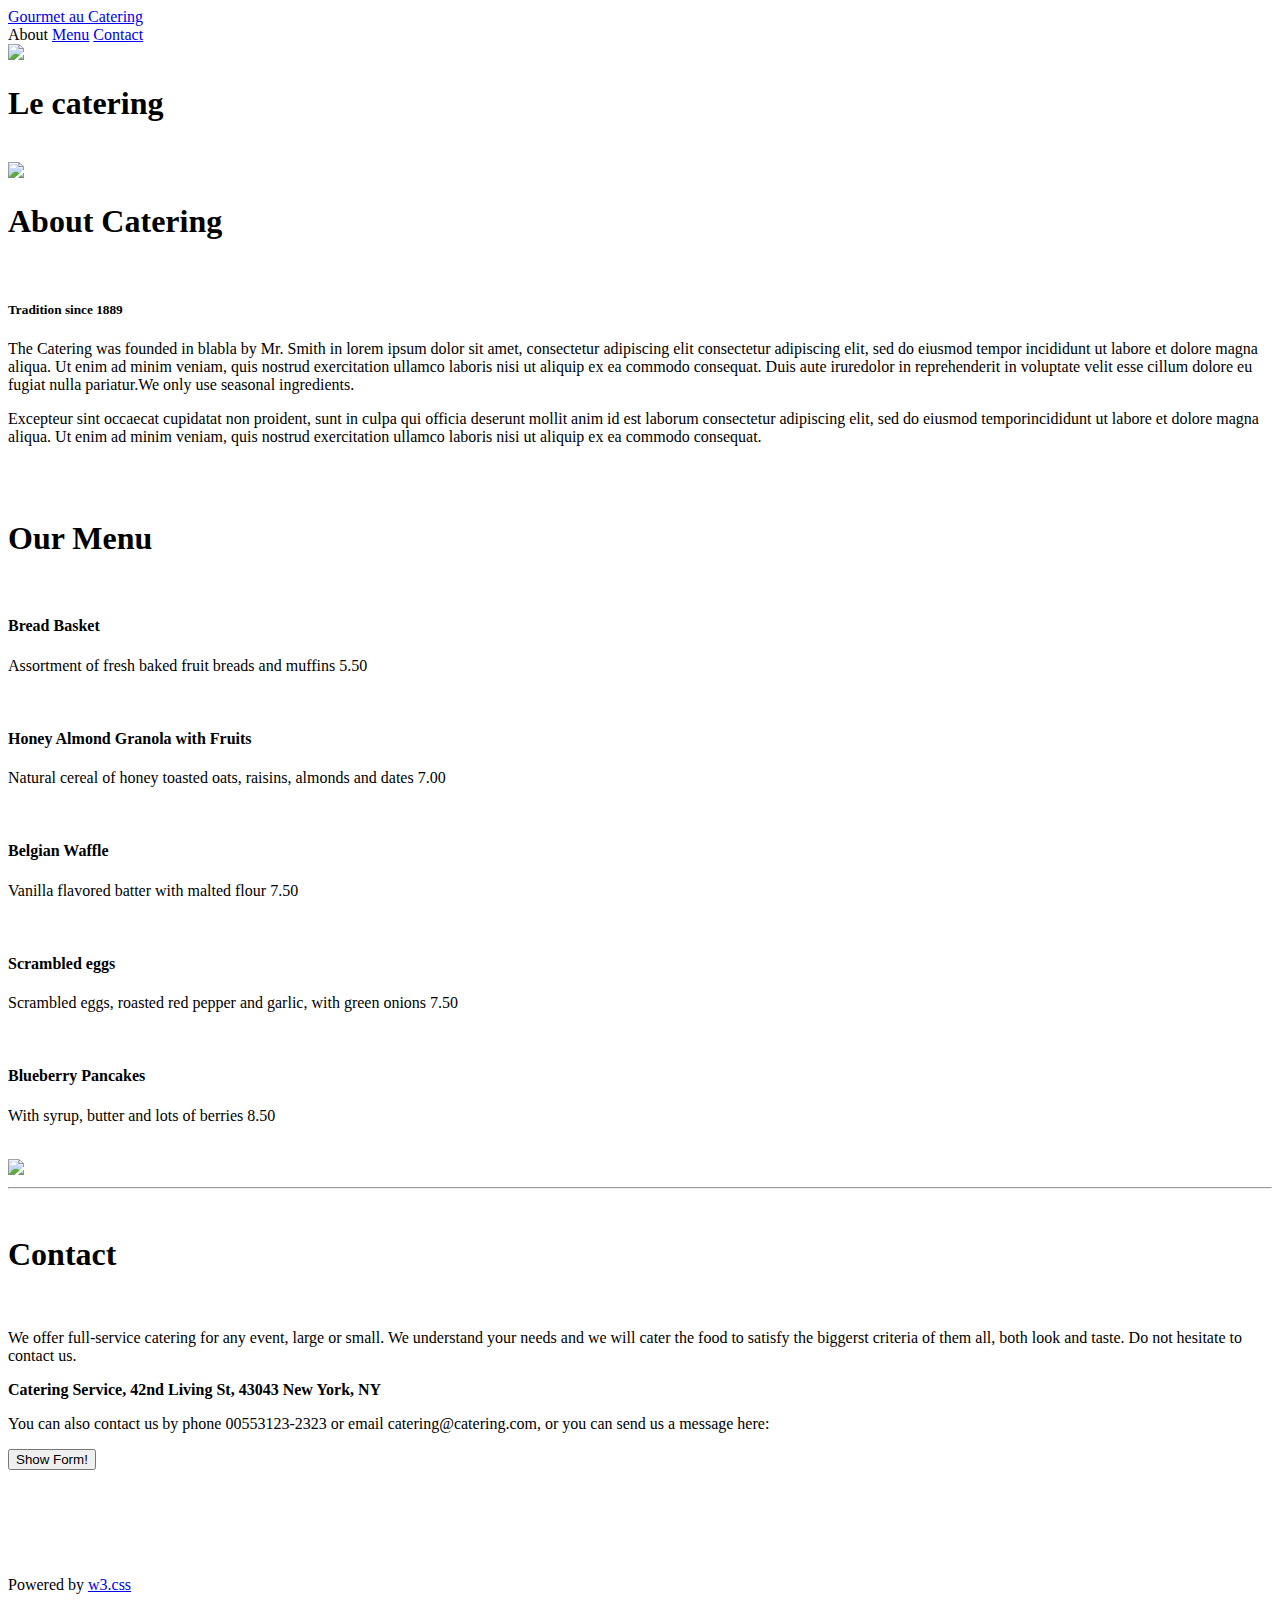
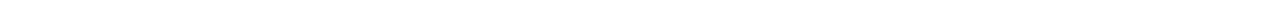
==== index.html @ 176dfc2e "minor changes done" ====
<!DOCTYPE html>
<html>
  <head>
    <title class="test-title">Gourmet au Catering</title>
    <meta charset="UTF-8">
    <meta name="viewport" content="width=device-width, initial-scale=1">
    <link rel="stylesheet" type="text/css" href="assests/stylesheets/index.css">
    <script src="http://code.jquery.com/jquery-1.11.1.min.js"></script>
    <script type="text/javascript" src="assests/scripts/index.js"></script>
  </head>
  <body>
    <!-- Navigation Bar -->
    <div id="wrapper">
    <div class="test-top">
	    <div class="test-navbar test-padding test-card">
	      <a href="index.html" class="test-navbar test-navbar-item">Gourmet au Catering</a>
		    <div class="test-right-nav">
		    	<!-- Right side Navbar -->
			    <a onclick="index_about()">About</a>
			    <a href="menu.html">Menu</a>
			    <a href="contact.html">Contact</a>
	      </div>
	    </div>
    </div>
    <div class="test-text-on-image">
    <header id="home" class="test-header-home">
      <img src="assests/images/hamburger.jpg" class= "test-title test-img-last">
      <div>
      	<h1 class="test-bottom-left-text">Le catering</h1>
      </div>
    </header>
    </div>
    <!-- Page Content -->
    <div class= "content">
      <br>	<!-- About Section -->
        
        <div id="about">
    		<div id="image2" class="post test-menu-text-index-image">
    			<img src="assests/images/tablesetting2.jpg" class="test-img-last2 test-img-last2-centre">
    		</div>
    		<div class="test-about-new">
    			<h1 class="test-about-heading-index">About Catering</h1>
    			<br>
    			<h5 class="test-about-sub-heading-index">Tradition since 1889</h5>
    			<p class="test-about-text-index">
    				The Catering was founded in blabla by Mr. Smith in lorem ipsum dolor sit amet, consectetur adipiscing elit consectetur adipiscing elit, sed do eiusmod tempor incididunt ut labore et dolore magna aliqua. Ut enim ad minim veniam, quis nostrud exercitation ullamco laboris nisi ut aliquip ex ea commodo consequat. Duis aute iruredolor in reprehenderit in voluptate velit esse cillum dolore eu fugiat nulla pariatur.We only use <season class="test-brown-word">seasonal</season> ingredients.
            </p>
          <p class="test-brown-color test-about-brown-index"> 
    				Excepteur sint occaecat cupidatat non proident, sunt in culpa qui officia deserunt mollit anim id est laborum consectetur adipiscing elit, sed do eiusmod temporincididunt ut labore et dolore magna aliqua. Ut enim ad minim veniam, quis nostrud exercitation ullamco laboris nisi ut aliquip ex ea commodo consequat.
    			</p>
    		</div>
    	</div>
    	<!-- Menu Section -->
    	<br><br>
    	<div id="menu">
    		<div class="test-menu-text-index">
    			<h1 class="test-menu-head-index">Our Menu</h1>
    			<br>
    			<h4>Bread Basket</h4>
    			<p class="test-brown-color">Assortment of fresh baked fruit breads and muffins 5.50</p>
    			<br>
          <h4>Honey Almond Granola with Fruits</h4>
          <p class="test-brown-color">Natural cereal of honey toasted oats, raisins, almonds and dates 7.00</p>
          <br>
          <h4>Belgian Waffle</h4>
    			<p class="test-brown-color">Vanilla flavored batter with malted flour 7.50</p>
    			<br>
    			<h4>Scrambled eggs</h4>
    			<p class="test-brown-color">Scrambled eggs, roasted red pepper and garlic, with green onions 7.50</p>
    			<br>
    			<h4>Blueberry Pancakes</h4>
    			<p class="test-brown-color">With syrup, butter and lots of berries 8.50</p>
    			<br>
    		</div>
    		<div class="test-image-height">
    			<img src="assests/images/tablesetting.jpg" class="test-image2 test-img-last">
    		</div>
    	</div>
    	<!-- Contact Section -->
    	<hr><br>
    	<div id="contact">
    		<h1>Contact</h1>
    		<br>
    		<p>
    			We offer full-service catering for any event, large or small. We understand your needs and we will cater the food to satisfy the biggerst criteria of them all, both look and taste. Do not hesitate to contact us.
    		</p>
    		<p>
    			<b>Catering Service, 42nd Living St, 43043 New York, NY</b>
    		</p>
    		<p>
    			You can also contact us by phone 00553123-2323 or email catering@catering.com, or you can send us a message here:
    		</p>
        <button type="button" onclick="document.getElementById('booking-form').style.display='block'">Show Form!</button>
    		<form id="booking-form" style="display: none">
    			<p>
    				<input type="text" placeholder="Name" required name="name">
    			</p>
    			<p>
    				<input type="number" placeholder="How many people" required name="people">
    			</p>
    			<p>
    				<input type="datetime-local" placeholder="Date and Time" required name="date" value: "2017-11-16T20:00">
    			</p>
    			<p>
    				<input type="text" placeholder="Message/ Special Requirements" required name="Message">
    			</p>
    			<button type="submit">Send Message</button>
    		</form>
    	</div><br><br><br><br><br>
    	<!-- End Of Content -->
    </div>
</div>
    <div id="wrapper-about">
      <div class="test-top"  id="sidebar">
        <div class="test-bar test-white test-padding test-card">
          <a href="index.html" class="test-bar test-bar-item">Gourmet au Catering</a>
          <div class="test-right-diff">
            <!-- Right side Navbar -->
            <a href="about.html" onclick="index_about()" onmouseover="hoverNavActiveFunc()">About</a>
            <a href="menu.html" onclick="index_menu()" onmouseover="hoverNavFunc()">Menu</a>
            <a href="contact.html" onclick="index_contact()" onmouseover="hoverNavFunc()">Contact</a>
          </div>
        </div>
      </div>
      <br><br>
    <!-- About Section -->
      <div id="about">
        <div id="image2" class="test-about-text-about-image">
          <img src="assests/images/tablesetting2.jpg" width="50%" height="75%" class="test-title" onmouseover="this.src='assests/images/tablesetting2.jpg' " onmouseout="this.src='assests/images/tablesetting.jpg'" >
        </div>
        <div class="test-width-about-diff">
          <h1 class="test-about-heading-index-diff">About-Catering</h1>
          <br>
          <h5 class="test-about-sub-heading-index-diff">Tradition since 1889</h5>
          <p class="test-about-text-index-diff">
            The Catering was founded in blabla by Mr. Smith in lorem ipsum dolor sit amet, consectetur adipiscing elit consectetur adipiscing elit, sed do eiusmod tempor incididunt ut labore et dolore magna aliqua. Ut enim ad minim veniam, quis nostrud exercitation ullamco laboris nisi ut aliquip ex ea commodo consequat. Duis aute iruredolor in reprehenderit in voluptate velit esse cillum dolore eu fugiat nulla pariatur.We only use <season class="test-brown-word">seasonal</season> ingredients.
          </p>
          <p class="test-brown-color test-about-brown-diff"> 
            Excepteur sint occaecat cupidatat non proident, sunt in culpa qui officia deserunt mollit anim id est laborum consectetur adipiscing elit, sed do eiusmod temporincididunt ut labore et dolore magna aliqua. Ut enim ad minim veniam, quis nostrud exercitation ullamco laboris nisi ut aliquip ex ea commodo consequat.
          </p>
          <img id="myImage" onclick="changeImage()" src="file:///Users/tanmayjain/Desktop/gourmet%20catering/assests/images/pic_bulboff.gif" width="100" height="180">
        </div>
      </div>
    </div>
    <!-- Footer -->
    <div  class="test-footer">
    <footer>
      <p>Powered by <a href="https://www.w3schools.com/w3css/default.asp" title="W3.CSS" target="_blank">w3.css</a></p>
    </footer>
    </div>
  </body>
</html>
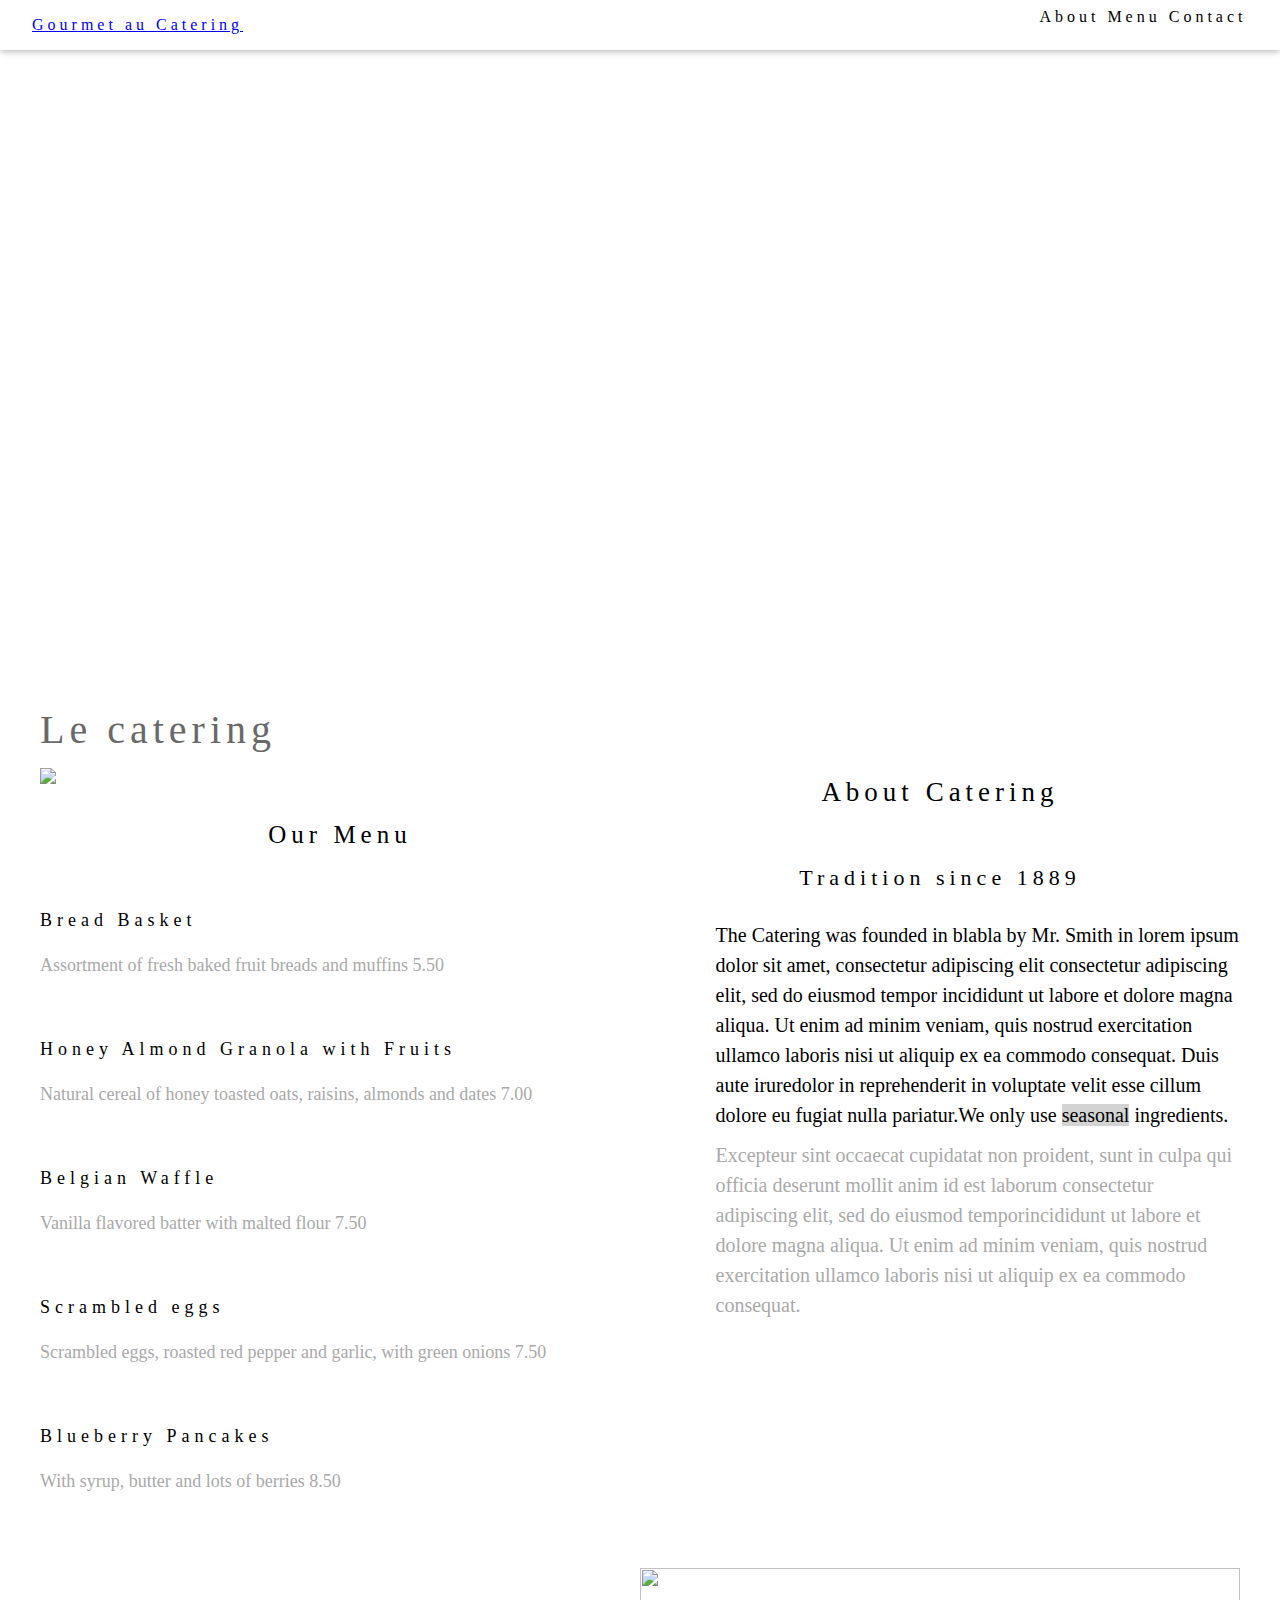
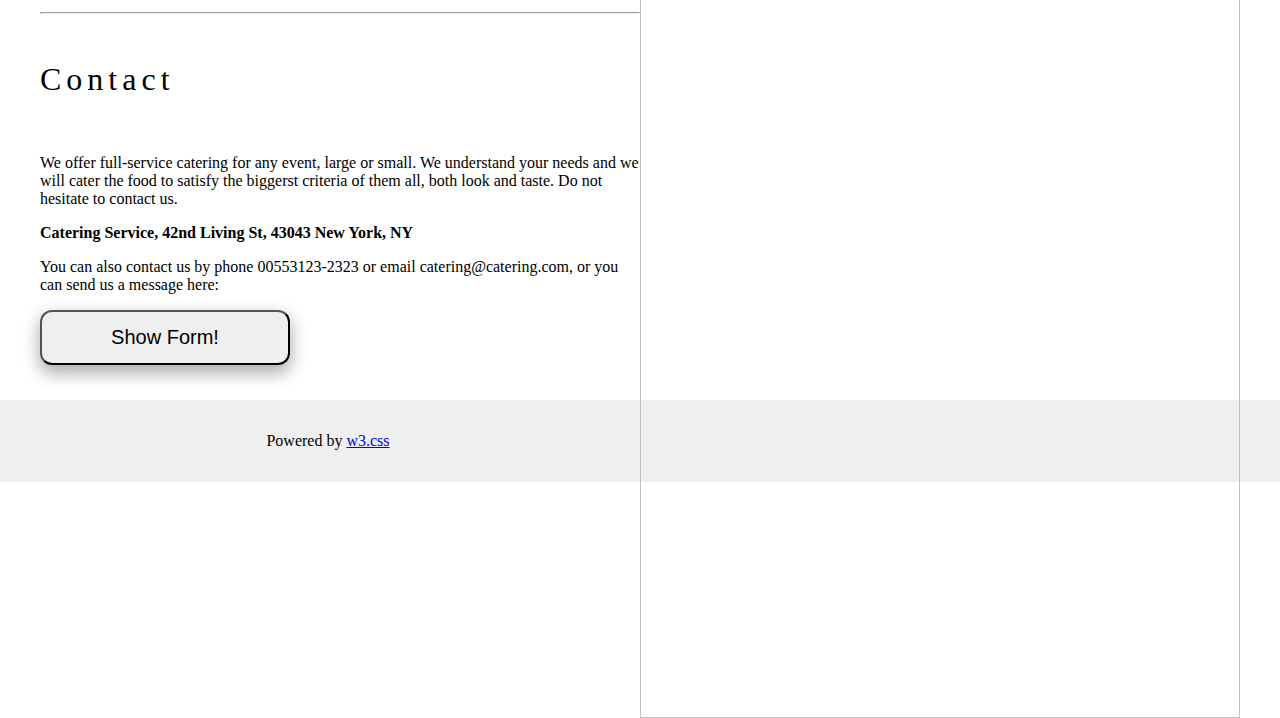
==== commit 8f02ae25: "Prototyping done" ====
--- a/index.html
+++ b/index.html
@@ -1,152 +1,252 @@
 <!DOCTYPE html>
 <html>
-  <head>
-    <title class="test-title">Gourmet au Catering</title>
-    <meta charset="UTF-8">
-    <meta name="viewport" content="width=device-width, initial-scale=1">
-    <link rel="stylesheet" type="text/css" href="assests/stylesheets/index.css">
-    <script src="http://code.jquery.com/jquery-1.11.1.min.js"></script>
-    <script type="text/javascript" src="assests/scripts/index.js"></script>
-  </head>
-  <body>
-    <!-- Navigation Bar -->
-    <div id="wrapper">
-    <div class="test-top">
-	    <div class="test-navbar test-padding test-card">
-	      <a href="index.html" class="test-navbar test-navbar-item">Gourmet au Catering</a>
-		    <div class="test-right-nav">
-		    	<!-- Right side Navbar -->
-			    <a onclick="index_about()">About</a>
-			    <a href="menu.html">Menu</a>
-			    <a href="contact.html">Contact</a>
-	      </div>
-	    </div>
-    </div>
-    <div class="test-text-on-image">
-    <header id="home" class="test-header-home">
-      <img src="assests/images/hamburger.jpg" class= "test-title test-img-last">
-      <div>
-      	<h1 class="test-bottom-left-text">Le catering</h1>
-      </div>
-    </header>
-    </div>
-    <!-- Page Content -->
-    <div class= "content">
-      <br>	<!-- About Section -->
-        
-        <div id="about">
-    		<div id="image2" class="post test-menu-text-index-image">
-    			<img src="assests/images/tablesetting2.jpg" class="test-img-last2 test-img-last2-centre">
-    		</div>
-    		<div class="test-about-new">
-    			<h1 class="test-about-heading-index">About Catering</h1>
-    			<br>
-    			<h5 class="test-about-sub-heading-index">Tradition since 1889</h5>
-    			<p class="test-about-text-index">
-    				The Catering was founded in blabla by Mr. Smith in lorem ipsum dolor sit amet, consectetur adipiscing elit consectetur adipiscing elit, sed do eiusmod tempor incididunt ut labore et dolore magna aliqua. Ut enim ad minim veniam, quis nostrud exercitation ullamco laboris nisi ut aliquip ex ea commodo consequat. Duis aute iruredolor in reprehenderit in voluptate velit esse cillum dolore eu fugiat nulla pariatur.We only use <season class="test-brown-word">seasonal</season> ingredients.
-            </p>
-          <p class="test-brown-color test-about-brown-index"> 
-    				Excepteur sint occaecat cupidatat non proident, sunt in culpa qui officia deserunt mollit anim id est laborum consectetur adipiscing elit, sed do eiusmod temporincididunt ut labore et dolore magna aliqua. Ut enim ad minim veniam, quis nostrud exercitation ullamco laboris nisi ut aliquip ex ea commodo consequat.
-    			</p>
-    		</div>
-    	</div>
-    	<!-- Menu Section -->
-    	<br><br>
-    	<div id="menu">
-    		<div class="test-menu-text-index">
-    			<h1 class="test-menu-head-index">Our Menu</h1>
-    			<br>
-    			<h4>Bread Basket</h4>
-    			<p class="test-brown-color">Assortment of fresh baked fruit breads and muffins 5.50</p>
-    			<br>
-          <h4>Honey Almond Granola with Fruits</h4>
-          <p class="test-brown-color">Natural cereal of honey toasted oats, raisins, almonds and dates 7.00</p>
-          <br>
-          <h4>Belgian Waffle</h4>
-    			<p class="test-brown-color">Vanilla flavored batter with malted flour 7.50</p>
-    			<br>
-    			<h4>Scrambled eggs</h4>
-    			<p class="test-brown-color">Scrambled eggs, roasted red pepper and garlic, with green onions 7.50</p>
-    			<br>
-    			<h4>Blueberry Pancakes</h4>
-    			<p class="test-brown-color">With syrup, butter and lots of berries 8.50</p>
-    			<br>
-    		</div>
-    		<div class="test-image-height">
-    			<img src="assests/images/tablesetting.jpg" class="test-image2 test-img-last">
-    		</div>
-    	</div>
-    	<!-- Contact Section -->
-    	<hr><br>
-    	<div id="contact">
-    		<h1>Contact</h1>
-    		<br>
-    		<p>
-    			We offer full-service catering for any event, large or small. We understand your needs and we will cater the food to satisfy the biggerst criteria of them all, both look and taste. Do not hesitate to contact us.
-    		</p>
-    		<p>
-    			<b>Catering Service, 42nd Living St, 43043 New York, NY</b>
-    		</p>
-    		<p>
-    			You can also contact us by phone 00553123-2323 or email catering@catering.com, or you can send us a message here:
-    		</p>
-        <button type="button" onclick="document.getElementById('booking-form').style.display='block'">Show Form!</button>
-    		<form id="booking-form" style="display: none">
-    			<p>
-    				<input type="text" placeholder="Name" required name="name">
-    			</p>
-    			<p>
-    				<input type="number" placeholder="How many people" required name="people">
-    			</p>
-    			<p>
-    				<input type="datetime-local" placeholder="Date and Time" required name="date" value: "2017-11-16T20:00">
-    			</p>
-    			<p>
-    				<input type="text" placeholder="Message/ Special Requirements" required name="Message">
-    			</p>
-    			<button type="submit">Send Message</button>
-    		</form>
-    	</div><br><br><br><br><br>
-    	<!-- End Of Content -->
-    </div>
-</div>
-    <div id="wrapper-about">
-      <div class="test-top"  id="sidebar">
-        <div class="test-bar test-white test-padding test-card">
-          <a href="index.html" class="test-bar test-bar-item">Gourmet au Catering</a>
-          <div class="test-right-diff">
-            <!-- Right side Navbar -->
-            <a href="about.html" onclick="index_about()" onmouseover="hoverNavActiveFunc()">About</a>
-            <a href="menu.html" onclick="index_menu()" onmouseover="hoverNavFunc()">Menu</a>
-            <a href="contact.html" onclick="index_contact()" onmouseover="hoverNavFunc()">Contact</a>
-          </div>
-        </div>
-      </div>
-      <br><br>
-    <!-- About Section -->
-      <div id="about">
-        <div id="image2" class="test-about-text-about-image">
-          <img src="assests/images/tablesetting2.jpg" width="50%" height="75%" class="test-title" onmouseover="this.src='assests/images/tablesetting2.jpg' " onmouseout="this.src='assests/images/tablesetting.jpg'" >
-        </div>
-        <div class="test-width-about-diff">
-          <h1 class="test-about-heading-index-diff">About-Catering</h1>
-          <br>
-          <h5 class="test-about-sub-heading-index-diff">Tradition since 1889</h5>
-          <p class="test-about-text-index-diff">
-            The Catering was founded in blabla by Mr. Smith in lorem ipsum dolor sit amet, consectetur adipiscing elit consectetur adipiscing elit, sed do eiusmod tempor incididunt ut labore et dolore magna aliqua. Ut enim ad minim veniam, quis nostrud exercitation ullamco laboris nisi ut aliquip ex ea commodo consequat. Duis aute iruredolor in reprehenderit in voluptate velit esse cillum dolore eu fugiat nulla pariatur.We only use <season class="test-brown-word">seasonal</season> ingredients.
-          </p>
-          <p class="test-brown-color test-about-brown-diff"> 
-            Excepteur sint occaecat cupidatat non proident, sunt in culpa qui officia deserunt mollit anim id est laborum consectetur adipiscing elit, sed do eiusmod temporincididunt ut labore et dolore magna aliqua. Ut enim ad minim veniam, quis nostrud exercitation ullamco laboris nisi ut aliquip ex ea commodo consequat.
-          </p>
-          <img id="myImage" onclick="changeImage()" src="file:///Users/tanmayjain/Desktop/gourmet%20catering/assests/images/pic_bulboff.gif" width="100" height="180">
-        </div>
-      </div>
-    </div>
-    <!-- Footer -->
-    <div  class="test-footer">
-    <footer>
-      <p>Powered by <a href="https://www.w3schools.com/w3css/default.asp" title="W3.CSS" target="_blank">w3.css</a></p>
-    </footer>
-    </div>
-  </body>
-</html>+	<head>
+		<title class="test-title">Gourmet au Catering</title>
+		<meta charset="UTF-8">
+		<meta name="viewport" content="width=device-width, initial-scale=1">
+		<link rel="stylesheet" type="text/css" href="assests/stylesheets/index.css">
+		<script src="http://code.jquery.com/jquery-1.11.1.min.js"></script>
+		<script type="text/javascript" src="assests/scripts/index.js"></script>
+	</head>
+	<body class="loading">
+		<!-- Navigation Bar -->	
+		<div class="test-top">
+			<div class="test-navbar test-padding test-card">
+				<a href="index.html" class="test-navbar test-navbar-item" id="home-button">Gourmet au Catering</a>
+				<div class="test-right-nav">
+					<!-- Right side Navbar -->
+					<a id="about-button">About</a>
+					<a id="menu-button">Menu</a>
+					<a id="contact-button">Contact</a>
+				</div>
+			</div>
+		</div>
+		<div id="wrapper">
+			<div class="test-text-on-image">
+				<header id="home" class="test-header-home">
+					<img src="assests/images/hamburger.jpg" class= "test-title test-img-last">
+					<div>
+						<h1 class="test-bottom-left-text">Le catering</h1>
+					</div>
+				</header>
+			</div>
+			<!-- Page Content -->
+			<div class= "content">
+				<br>	<!-- About Section -->
+				<div id="about" class="fade">
+					<div id="image2" class="post test-menu-text-index-image fade">
+						<img src="assests/images/tablesetting2.jpg" class="test-img-last2 test-img-last2-centre">
+					</div>
+					<div class="test-about-new fade">
+						<h1 class="test-about-heading-index fade">About Catering</h1>
+						<br>
+						<h5 class="test-about-sub-heading-index fade">Tradition since 1889</h5>
+						<p class="test-about-text-index fade">
+							The Catering was founded in blabla by Mr. Smith in lorem ipsum dolor sit amet, consectetur adipiscing elit consectetur adipiscing elit, sed do eiusmod tempor incididunt ut labore et dolore magna aliqua. Ut enim ad minim veniam, quis nostrud exercitation ullamco laboris nisi ut aliquip ex ea commodo consequat. Duis aute iruredolor in reprehenderit in voluptate velit esse cillum dolore eu fugiat nulla pariatur.We only use <season class="test-brown-word">seasonal</season> ingredients.
+						</p>
+						<p class="test-brown-color test-about-brown-index fade"> 
+							Excepteur sint occaecat cupidatat non proident, sunt in culpa qui officia deserunt mollit anim id est laborum consectetur adipiscing elit, sed do eiusmod temporincididunt ut labore et dolore magna aliqua. Ut enim ad minim veniam, quis nostrud exercitation ullamco laboris nisi ut aliquip ex ea commodo consequat.
+						</p>
+					</div>
+				</div>
+				<!-- Menu Section -->
+				<br><br>
+				<div id="menu" class="fade">
+					<div class="test-menu-text-index fade">
+						<h1 class="test-menu-head-index fade">Our Menu</h1>
+						<br>
+						<h4>Bread Basket</h4>
+						<p class="test-brown-color fade">Assortment of fresh baked fruit breads and muffins 5.50</p>
+						<br>
+						<h4>Honey Almond Granola with Fruits</h4>
+						<p class="test-brown-color fade">Natural cereal of honey toasted oats, raisins, almonds and dates 7.00</p>
+						<br>
+						<h4>Belgian Waffle</h4>
+						<p class="test-brown-color fade">Vanilla flavored batter with malted flour 7.50</p>
+						<br>
+						<h4>Scrambled eggs</h4>
+						<p class="test-brown-color fade">Scrambled eggs, roasted red pepper and garlic, with green onions 7.50</p>
+						<br>
+						<h4>Blueberry Pancakes</h4>
+						<p class="test-brown-color fade">With syrup, butter and lots of berries 8.50</p>
+						<br>
+					</div>
+					<div class="test-image-height fade">
+						<img src="assests/images/tablesetting.jpg" class="test-image2 test-img-last fade">
+					</div>
+				</div>
+				<!-- Contact Section -->
+				<hr><br>
+				<div id="contact" class="fade">
+					<h1>Contact</h1>
+					<br>
+					<p>
+						We offer full-service catering for any event, large or small. We understand your needs and we will cater the food to satisfy the biggerst criteria of them all, both look and taste. Do not hesitate to contact us.
+					</p>
+					<p>
+						<b>Catering Service, 42nd Living St, 43043 New York, NY</b>
+					</p>
+					<p>
+						You can also contact us by phone 00553123-2323 or email catering@catering.com, or you can send us a message here:
+					</p>
+					<button type="button" onclick="document.getElementById('booking-form').style.display='block'">Show Form!</button>
+					<form id="booking-form" style="display: none">
+						<p>
+							<input type="text" placeholder="Name" required name="name">
+						</p>
+						<p>
+							<input type="number" placeholder="How many people" required name="people">
+						</p>
+						<p>
+							<input type="datetime-local" placeholder="Date and Time" required name="date" value: "2017-11-16T20:00">
+						</p>
+						<p>
+							<input type="text" placeholder="Message/ Special Requirements" required name="Message">
+						</p>
+						<button type="submit">Send Message</button>
+					</form>
+				</div><br><br><br><br><br>
+				<!-- End Of Content -->
+			</div>
+		</div>
+
+		<div id="wrapper-about">			
+			<br><br>
+			<!-- About Section -->
+			<div id="about">
+				<div id="image2" class="test-about-text-about-image">
+					<img src="assests/images/tablesetting2.jpg" width="50%" height="75%" class="test-title" onmouseover="this.src='assests/images/tablesetting2.jpg' " onmouseout="this.src='assests/images/tablesetting.jpg'" >
+				</div>
+				<div class="test-width-about-diff">
+					<h1 class="test-about-heading-index-diff">About-Catering</h1>
+					<br>
+					<h5 class="test-about-sub-heading-index-diff">Tradition since 1889</h5>
+					<p class="test-about-text-index-diff">
+						The Catering was founded in blabla by Mr. Smith in lorem ipsum dolor sit amet, consectetur adipiscing elit consectetur adipiscing elit, sed do eiusmod tempor incididunt ut labore et dolore magna aliqua. Ut enim ad minim veniam, quis nostrud exercitation ullamco laboris nisi ut aliquip ex ea commodo consequat. Duis aute iruredolor in reprehenderit in voluptate velit esse cillum dolore eu fugiat nulla pariatur.We only use <season class="test-brown-word">seasonal</season> ingredients.
+					</p>
+					<p class="test-brown-color test-about-brown-diff"> 
+						Excepteur sint occaecat cupidatat non proident, sunt in culpa qui officia deserunt mollit anim id est laborum consectetur adipiscing elit, sed do eiusmod temporincididunt ut labore et dolore magna aliqua. Ut enim ad minim veniam, quis nostrud exercitation ullamco laboris nisi ut aliquip ex ea commodo consequat.
+					</p>
+					<img id="myImage" src="assests/images/pic_bulboff.gif" width="100" height="180">
+				</div>
+			</div>
+		</div>
+
+		<div id="wrapper-menu">
+			<br><br>
+			<div id="menu">
+				<div class="test-menu-align">
+					<h1>Our Menu</h1>
+					<br>
+					<h4>Bread Basket</h4>
+					<p>Assortment of fresh baked fruit breads and muffins 5.50</p>
+					<br>
+					<h4>Honey Almond Granola with Fruits</h4>
+					<p>Natural cereal of honey toasted oats, raisins, almonds and dates 7.00</p>
+					<br>
+					<h4>Belgian Waffle</h4>
+					<p>Vanilla flavored batter with malted flour 7.50</p>
+					<br>
+					<h4>Scrambled eggs</h4>
+					<p>Scrambled eggs, roasted red pepper and garlic, with green onions 7.50</p>
+					<br>
+					<h4>Blueberry Pancakes</h4>
+					<p>With syrup, butter and lots of berries 8.50</p>
+					<br>
+				</div>
+			</div>
+			<div class="slideshow-container">
+				<div class="mySlides fade">
+					<span class="slide"><img src="assests/images/img1.jpg" width="100%"></span>
+				</div>
+
+				<div class="mySlides fade">
+					<span class="slide"><img src="assests/images/img2.jpg" width="100%"></span>
+				</div>
+
+				<div class="mySlides fade">
+					<span class="slide"><img src="assests/images/img3.jpg" width="100%"></span>
+				</div>
+
+				<div class="mySlides fade">
+					<span class="slide"><img src="assests/images/img4.jpg" width="100%"></span>
+				</div>
+
+				<div class="mySlides fade">
+					<span class="slide"><img src="assests/images/hamburger.jpg" width="100%"></span>
+				</div>
+			</div>
+			<div class="test-slider-dot">
+				<span class="dot active"></span>
+				<span class="dot"></span>
+				<span class="dot"></span>
+				<span class="dot"></span>
+				<span class="dot"></span>
+			</div>
+		</div>
+
+		<div id="wrapper-contact">
+			
+			<br><br>
+			<div class="test-contact">
+				<h1>Contact</h1>
+				<br>
+				<p class = "test-contact-p">
+					We offer full-service catering for any event, large or small. We understand your needs and we will cater the food to satisfy the biggerst criteria of them all, both look and taste. Do not hesitate to contact us.
+				</p>
+				<p>
+					<b>Catering Service, 42nd Living St, 43043 New York, NY</b>
+				</p>
+				<p>
+					You can also contact us by phone 00553123-2323 or email catering@catering.com, or you can send us a message here:
+				</p>
+				<form>
+					<p>
+						<input type="text" placeholder="name" required name="name">
+					</p>
+					<p>
+						<input type="number" placeholder="How many people?" required name="people">
+					</p>
+					<p>
+						<input type="datetime-local" placeholder="Date and Time" required name="date" value: "2017-11-16T20:00">
+					</p>
+					<p>
+						<input type="text" placeholder="Message/ Special Requirements" required name="Message" class="test-textarea">
+					</p>
+					<button type="submit" class="test-popup-msg">Send Message</button>
+				</form>
+			</div>
+			<br>
+
+			<div id="abc">
+				<div id="popupContact">
+					<form action="#" id="form" method="post" name="form" class="form-form">
+						<img id="close" src="assests/images/3.jpg">
+						<h2 class="h2-form">Feedback</h2>
+						<br>
+						<input id="form-name" name="name" placeholder="Name" type="text">
+						<input id="form-email" name="email" placeholder="Email" type="text">
+						<textarea id="msg" name="message" placeholder="Message" class="textarea-form"></textarea>
+						<a href="javascript:%20check_empty()" id="submit-form">Send</a>
+					</form>
+				</div>
+			</div>
+			<div class="test-popup-button">
+				<button id="popup" class="button-form">Popup</button>
+			</div>
+		</div>
+		<!-- Footer -->
+		<div  class="test-footer">
+			<footer>
+				<p>Powered by <a href="https://www.w3schools.com/w3css/default.asp" title="W3.CSS" target="_blank">w3.css</a></p>
+			</footer>
+		</div>
+	</body>
+</html>
+<script type="text/javascript">
+	jQuery(document).ready(function()
+	{
+		var indexpage = new GC.IndexPage();
+		$('#wrapper-about, #wrapper-menu, #wrapper-contact').hide();
+	});
+</script>--- a/assests/stylesheets/index.css
+++ b/assests/stylesheets/index.css
@@ -0,0 +1,634 @@
+/*Scroll animation*/
+.fade {
+  opacity: 1;
+}
+
+/*Popup Form*/
+#abc {
+  width:100%;
+  height:100%;
+  opacity:.95;
+  top:0;
+  left:0;
+  display:none;
+  position:fixed;
+  background-color:#313131;
+  overflow:auto
+}
+img#close {
+  position:absolute;
+  right:-14px;
+  top:-14px;
+  cursor:pointer
+}
+div#popupContact {
+  position:absolute;
+  left:50%;
+  top:17%;
+  margin-left:-202px;
+  font-family:'Raleway',sans-serif
+}
+.form-form {
+  max-width:300px;
+  min-width:250px;
+  padding:10px 50px;
+  border:2px solid gray;
+  border-radius:10px;
+  font-family:raleway;
+  background-color:#fff
+}
+.h2-form {
+  background-color:#FEFFED;
+  padding:20px 35px;
+  margin:-10px -50px;
+  text-align:center;
+  border-radius:10px 10px 0 0
+}
+
+input[type=text] {
+  width:82%;
+  padding:10px;
+  margin-top:30px;
+  border:1px solid #ccc;
+  padding-left:40px;
+  font-size:16px;
+  font-family:raleway
+}
+
+input[type=number] {
+  width:82%;
+  padding:10px;
+  margin-top:30px;
+  border:1px solid #ccc;
+  padding-left:40px;
+  font-size:16px;
+  font-family:raleway
+}
+input[type=datetime-local] {
+  width:82%;
+  padding:10px;
+  margin-top:30px;
+  border:1px solid #ccc;
+  padding-left:40px;
+  font-size:16px;
+  font-family:raleway
+}
+#form-name {
+  background-repeat:no-repeat;
+  background-position:5px 7px
+}
+#form-email {
+  background-repeat:no-repeat;
+  background-position:5px 7px
+}
+.textarea-form {
+  background-repeat:no-repeat;
+  background-position:5px 7px;
+  width:82%;
+  height:95px;
+  padding:10px;
+  resize:none;
+  margin-top:30px;
+  border:1px solid #ccc;
+  padding-left:40px;
+  font-size:16px;
+  font-family:raleway;
+  margin-bottom:30px
+}
+#submit-form {
+  text-decoration:none;
+  width:100%;
+  text-align:center;
+  display:block;
+  background-color:#FFBC00;
+  color:#fff;
+  border:1px solid #FFCB00;
+  padding:10px 0;
+  font-size:20px;
+  cursor:pointer;
+  border-radius:5px
+}
+span {
+  color:red;
+  font-weight:700
+}
+.button-form {
+  width:10%;
+  height:45px;
+  border-radius:3px;
+  background-color:#cd853f;
+  color:#fff;
+  font-family:'Raleway',sans-serif;
+  font-size:18px;
+  cursor:pointer
+}
+
+.test-popup-msg{
+  margin-left: 3.5cm;
+}
+
+.test-popup-button{
+  margin-top: 2cm;
+  margin-left: 3.5cm;
+}
+
+/*SLIDER CSS*/
+* {box-sizing:border-box}
+
+.test-slider-dot{ 
+  text-align:center; 
+  position: relative; 
+  z-index: 1000; 
+  top:  -35px;
+  height: 0px;
+}
+
+.mySlides {display:none}
+
+/* Slideshow container */
+.slideshow-container {
+  max-width: 2560px;
+  position: relative;
+  margin: auto;
+}
+
+/* The dots/bullets/indicators */
+.dot {
+  height: 10px;
+  width: 10px;
+  margin: 0 2px;
+  background-color: #bbb;
+  border-radius: 50%;
+  display: inline-block;
+  transition: background-color 0.6s ease;
+}
+
+.active {
+  background-color: #717171;
+}
+
+#slide{
+  background-position: center center;
+  background-size: cover;
+  height: 28em;
+  text-align: center;
+  position: relative;
+}
+
+/* Fading animation */
+.fade {
+  -webkit-animation-name: fade;
+  -webkit-animation-duration: 2s;
+  animation-name: fade;
+  animation-duration: 2s;
+}
+
+@-webkit-keyframes fade {
+from {opacity: .4} 
+to {opacity: 1}
+}
+
+@keyframes fade {
+  from {opacity: .4} 
+  to {opacity: 1}
+}
+
+/* On smaller screens, decrease text size */
+@media only screen and (max-width: 300px) {
+  .text {
+    font-size: 11px
+  }
+} 
+
+/*PAGE CSS*/
+.test-title{
+	float: left;
+}
+
+.test-navbar {
+  width: 100%;
+  overflow: hidden;
+  overflow-x: hidden;
+  overflow-y: hidden;
+}
+
+.test-right {
+  float: right;
+}
+
+.test-right-diff{
+  float: right;
+}
+
+.test-right-nav {
+  float: right;
+  width: 18%;
+}
+
+body {
+	font-family: "Times New Roman", Georgia, Serif;
+	margin: 0px;
+}
+
+
+h1,h2,h3,h4,h5,h6 {
+  font-family: "Playfair Display";
+  letter-spacing: 5px;
+  font-weight: 400;
+}
+
+.test-img-last2{
+	width:100%;
+}
+
+.test-padding {
+  padding: 8px 16px!important;
+}
+
+.test-card{
+  box-shadow: 0 2px 5px 0 rgba(0,0,0,0.16), 0 2px 10px 0 rgba(0,0,0,0.12);
+}
+
+.test-navbar .test-navbar-item {
+  padding: 8px 16px ;
+  float: left;
+  width: auto;
+  border: none;
+  display: block;
+}
+
+.test-menu-align{
+	font-size: 18px;
+	height:750px;
+	text-align: center;
+}
+
+.test-menu-image {
+	width: 90%;
+	display: block;
+	margin: 0 auto;
+	height: 1000px;
+}
+
+.test-contact{
+  font-size: 18px;
+	height:750px;
+	text-align: center;	
+}
+
+.test-contact-p {
+  font-size: 20px;
+  text-align: center;
+}
+
+input{
+	width:100%;
+	padding: 12px 20px;
+  margin: 8px 0;
+  box-sizing: border-box;
+}
+
+button{
+  font-size: 20px;
+  padding: 14px 40px;
+  border-radius: 12px;
+  box-shadow: 0 8px 16px 0 rgba(0,0,0,0.2), 0 6px 20px 0 rgba(0,0,0,0.19);
+  width: 250px;
+  float: left;
+}
+
+::placeholder{
+  font-size: 15px;
+  opacity: 1;
+}
+
+.test-text-on-image{
+  text-align: center;
+  color: #696969;
+  height: 750px;
+}
+
+.test-bottom-left-text{
+	position: absolute;
+  bottom: 120px;
+  left: 40px;
+  font-size: 40px;
+}
+
+.test-textarea{
+ 	width: 100%;
+  height: 150px;
+  padding: 12px 20px;
+  box-sizing: border-box;
+  border: 2px solid #ccc;
+  border-radius: 4px;
+  background-color: #f8f8f8;
+  resize: none;
+}
+
+.test-width-about{
+	width:650px;
+	line-height: 200%;
+	font-size: 20px;
+	height:750px;
+	float:right;
+}
+
+.test-about-index{
+	float: left;
+  height: 75px;
+  width: 235px;
+  font-family: Veranda;
+}
+
+.test-about-text-index{
+	line-height: 150%;
+	font-size: 20px;
+	height:25%;
+  margin-left: 2cm;
+}
+
+.test-about-text-index-diff{
+	line-height: 150%;
+	font-size: 20px;
+	height:25%;
+  margin-left: 2cm;
+}
+
+.test-about-brown-index{
+	line-height: 150%;
+	font-size: 20px;
+  height:200px;
+  margin-left: 2cm;
+}
+
+.test-about-brown-diff{
+	line-height: 200%;
+	font-size: 20px;
+  height:200px;
+}
+
+.test-brown-word{
+	background-color: #D3D3D3; 
+}
+
+.test-about-heading-index{
+	text-align: center;
+	line-height: 50%;
+	font-size: 27px;
+}
+
+.test-about-sub-heading-index{
+	text-align: center;
+	line-height: 50%;
+	font-size: 22px;
+}
+
+.test-menu-head-index{
+	font-size: 25px;
+	text-align: center;
+}
+
+.test-menu-text-index-image{
+	font-size: 18px;
+	height:55%;
+	width:50%; 
+	float: left;
+}
+.test-menu-text-index{
+	font-size: 18px;
+	height:800px;
+	width:600px; 
+	float: left;
+}
+
+.test-about-new{
+  height:800px;
+  width:600px; 
+  float: right;	 
+}
+
+.test-spacing-4px {
+  letter-spacing:4px;
+}
+
+
+.test-header-home{
+	max-width:1600px;
+	min-width:500px;
+}
+
+.test-img-last{
+	width:100%;
+}
+
+.test-top, .test-bottom {
+  position: fixed;
+  width: 100%;
+  z-index: 10;
+  padding-top: 0px;
+  background-color: white;
+  letter-spacing:4px;
+}
+
+.test-white, .test-hover-white:hover {
+  color: #000!important;
+  background-color: #fff!important;
+}
+
+.test-wide {
+  letter-spacing: 4px;
+}
+
+.test-content {
+  max-width: 980px;
+  margin: auto;
+}
+
+.test-image {
+  max-width: 100%;
+  height: auto;
+}
+
+.test-image2{
+	width:600px;
+	height:750px; 
+	float: right;
+}
+
+.test-image-height{
+	height:800px;
+}
+
+.test-display-bottomleft {
+  position: absolute;
+  left: 0;
+  bottom: 0;
+}
+
+.content{
+	max-width: 1200px;
+  margin: auto;
+}
+
+.test-footer{
+  position: bottom;
+  right: 0;
+  bottom: 0;
+  left: 0;
+  padding: 1rem;
+  background-color: #efefef;
+  text-align: center;
+}
+
+.test-brown-color{
+	color: #A9A9A9
+}
+
+@media screen and (max-width:600px) {
+  .post,
+  .sc-image {
+    display: none;
+  }
+
+  .content{
+  	max-width: 90%;
+    margin: auto;
+  }
+  .test-menu-text-index{
+  	font-size: 18px;
+  	height:800px;
+  	width:400px; 
+  	float: none;
+  }
+  .test-menu-text-index-image{
+  	height:0%;
+  	width:50%; 
+  	float: none;
+  }
+
+  .test-header-home{
+  	max-width:100%;
+  }
+
+  .test-bottom-left-text{
+    display:none;
+  }
+
+  .test-about-new{
+    height:180%;
+    width:100%; 
+    float: none;	 
+  }
+
+  .test-about-brown-index{
+  	line-height: 150%;
+  	font-size: 18px;
+    height:280%;
+    margin-left: 1cm;
+  }
+
+  .test-about-text-index{
+  	line-height: 150%;
+  	font-size: 18px;
+    margin-left: 1cm;
+  }
+
+  .test-about-text-index-diff{
+  	line-height: 150%;
+  	font-size: 18px;
+  	height:100%;
+  	margin:0cm;
+  }
+
+  .test-text-on-image{
+    text-align: center;
+    color: #696969;
+    height: 250px;
+  }
+
+  .test-right-nav {
+    width: 100%;
+  }
+
+  .test-about-brown-diff{
+  	line-height: 150%;
+  	font-size: 20px;
+    height:100px;
+  }
+
+  .test-about-brown-index{
+  	line-height: 150%;
+  	font-size: 25px;
+    height:100%;
+  }
+
+  .test-width-about-diff{
+  	width:100%;
+  	line-height: 150%;
+  	font-size: 20px;
+  	height:100%;
+  	float:none;
+  }
+
+  .test-about-heading-index{
+  	text-align: center;
+  	line-height: 50%;
+  	height: 100%;
+  	font-size: 27px;
+  }
+
+  .test-about-sub-heading-index{
+  	text-align: center;
+  	line-height: 50%;
+  	font-size: 22px;
+  }
+  .test-about-text-about-image{
+   	text-align: center;
+  	width:100%;
+  	margin: auto;
+    padding-left:100px;
+  }
+
+  .test-right-diff{
+    float: none;
+  }
+
+  .test-img-last2-centre{
+  	display: block;
+  	margin:0 auto;
+  }
+}
+
+@media screen and (max-width:700px) {
+  #sidebar,
+  #about {
+  	float: none;
+  	width: 100%;
+  }
+
+  .test-img-last2-centre{
+  	display: block;
+  	margin:0 auto;
+  }
+
+  .test-about-text-index{
+  	line-height: 150%;
+  	font-size: 18px;
+    margin-left: 1cm;
+  }
+}
+
+@media screen and (max-width:430px) {
+  nav li,
+  nav a {
+  	display: block;
+  }
+
+
+  .test-about-text-index{
+  	line-height: 150%;
+  	font-size: 18px;
+    margin-left: 1cm;
+  }
+}